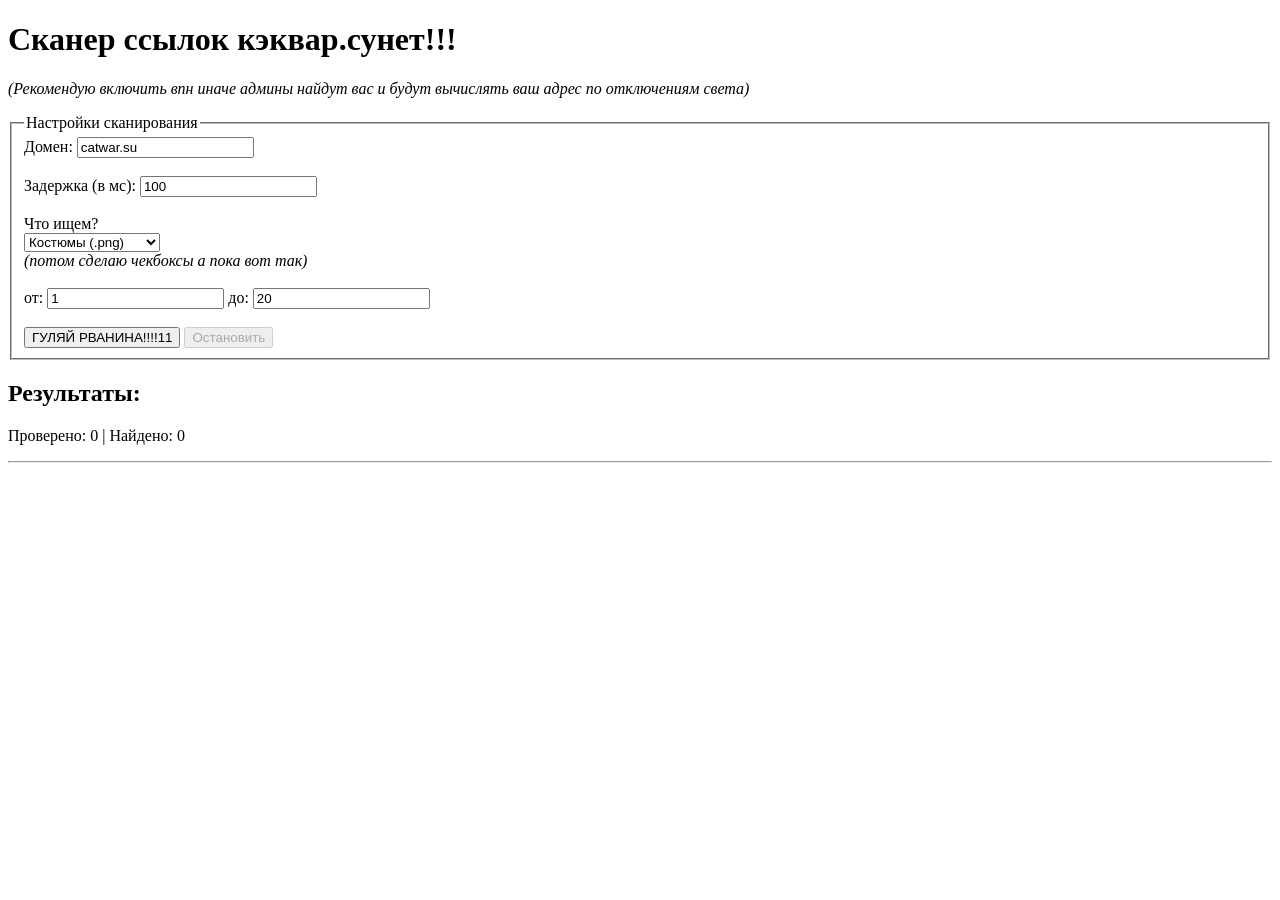
==== huita/index.html @ ca7b7831 "2152353462353252" ====
<!DOCTYPE html>
<html lang="ru">
<head>
    <meta charset="UTF-8">
    <title>ВЗЛОМ ЖОПЫ</title>
</head>
<body>
    <h1>Сканер ссылок кэквар.сунет!!!</h1>
    <p><i>(Рекомендую включить впн иначе админы найдут вас и будут вычислять ваш адрес по отключениям света)</i></p>

    <fieldset>
        <legend>Настройки сканирования</legend> <!-- смотрите шо я недавно нашел ляпота не правда ли -->
        
        <label>Домен:</label>
        <input type="text" id="domainInput" value="catwar.su"><br><br>

        <label>Задержка (в мс):</label>
        <input type="number" id="delayInput" value="100" min="0"><br><br>

        <label>Что ищем?</label><br>
        <select id="scanType">
            <option value="cw3/cats/0/costume/{id}.png">Костюмы (.png)</option>
            <option value="cw3/things/{id}.png">Предметы (.png)</option>
            <option value="achievement/{id}.png">Достижения (.png)</option>
            <option value="cw3/spacoj/{id}.jpg">Фоны (.jpg)</option>
            <option value="cw3/sky/{id}.png">Небо (.png)</option>
            <option value="medal/{id}.png">Медали (.png)</option>
            <option value="cw3/actions/{id}.png">Действия (.png)</option>
            <option value="cw3/odoroj/{id}.png">Запахи (.png)</option>
            <option value="cw3/moves/{id}.png">Переходы (.png)</option>
            <option value="cat">Персонажи (/cat)</option>
        </select><br>
        <i>(потом сделаю чекбоксы а пока вот так)</i><br><br>
        

        <label>от:</label>
        <input type="number" id="startId" value="1" min="0" placeholder="ID" required>
        
        <label>до:</label>
        <input type="number" id="endId" value="20" min="1" placeholder="ID" required><br><br>

        <button id="startBtn" onclick="startScan()">ГУЛЯЙ РВАНИНА!!!!11</button>
        <button id="stopBtn" onclick="stopScan()" disabled>Остановить</button>
    </fieldset>

    <h2>Результаты:</h2>
    <p>Проверено: <span id="checked">0</span> | Найдено: <span id="found">0</span></p>
    <hr>
    <div id="resultsContainer">
        </div>

    <script>
        let isScanning = false;
        let checked = 0;
        let found = 0;

        const CORS_PROXY = 'https://api.codetabs.com/v1/proxy/?quest='; 

        function stopScan() {
            isScanning = false;
            document.getElementById('startBtn').disabled = false;
            document.getElementById('stopBtn').disabled = true;
        }

        async function startScan() {
            if (isScanning) return;

            const start = parseInt(document.getElementById('startId').value);
            const end = parseInt(document.getElementById('endId').value);
            const delay = parseInt(document.getElementById('delayInput').value);
            const domain = document.getElementById('domainInput').value;
            const scanType = document.getElementById('scanType').value;
            
            if (start > end || !domain) {
                alert("нет что то тут не так перепроверяй епт");
                return;
            }

            isScanning = true;
            document.getElementById('startBtn').disabled = true;
            document.getElementById('stopBtn').disabled = false;
            
            document.getElementById('resultsContainer').innerHTML = '';
            checked = 0;
            found = 0;
            updateCounters();

            for (let id = start; id <= end; id++) {
                if (!isScanning) break;

                if (scanType === 'cat') {
                    await scanCharacter(domain, id);
                } else {
                    await scanImage(domain, id, scanType);
                }

                checked++;
                updateCounters();

                if (delay > 0 && id < end && isScanning) {
                    await new Promise(resolve => setTimeout(resolve, delay));
                }
            }

            stopScan();
            if(isScanning !== false) {
                alert("все отсканировал братуха");
            }
        }

        async function scanImage(domain, id, pathTemplate) {
            const pathUrl = pathTemplate.replace('{id}', id);
            const targetUrl = `https://${domain}/${pathUrl}`;
            const proxiedUrl = CORS_PROXY + encodeURIComponent(targetUrl);

            try {
                const response = await fetch(proxiedUrl, { method: 'GET' });
                
                if (response.ok) {
                    const blob = await response.blob();
                    
                    if (blob.size !== 305 && blob.type.startsWith('image/')) {
                        found++;
                        
                        const blobUrl = URL.createObjectURL(blob);
                        const lastMod = response.headers.get('Last-Modified') || 'Неизвестно';
                        const sizeKB = (blob.size / 1024).toFixed(2);

                        const html = `
                            <div>
                                <b>ID: ${id}</b><br>
                                <a href="${targetUrl}" target="_blank">
                                    <img src="${blobUrl}" width="150" alt="Изображение ${id}">
                                </a><br>
                                Размер: ${sizeKB} KB<br>
                                Дата: ${lastMod}
                            </div>
                            <hr>
                        `;
                        document.getElementById('resultsContainer').insertAdjacentHTML('beforeend', html);
                    }
                }
            } catch (e) {
                console.error(`Ошибка при запросе картинки ${id}:`, e);
            }
        }

        async function scanCharacter(domain, id) {
            const targetUrl = `https://${domain}/cat${id}`;
            const proxiedUrl = CORS_PROXY + encodeURIComponent(targetUrl);

            try {
                const response = await fetch(proxiedUrl, { 
                    method: 'GET',
                    headers: { 'Accept': 'text/html' }
                });
                
                if (response.ok) {
                    const htmlText = await response.text();
                    
                    if (htmlText.includes('Нет такого игрока') || htmlText.includes('Ошибка!')) {
                        return;
                    }

                    found++;
                    const parser = new DOMParser();
                    const doc = parser.parseFromString(htmlText, 'text/html');

                    let catName = doc.querySelector('big')?.innerText;
                    
                    let imgEl = doc.querySelector('img.avatar');
                    let avatarSrc = imgEl ? imgEl.getAttribute('src') : '';
                    let avatarBlobUrl = '';
                    
                    if (avatarSrc) {
                        // подумал щакурил заплакал
                        if (avatarSrc.includes('/avatar/')) {
                            avatarSrc = '/avatar/' + avatarSrc.split('/avatar/')[1];
                        } else if (avatarSrc.includes('img/')) {
                            avatarSrc = 'img/' + avatarSrc.split('img/')[1];
                        }

                        let fullAvatarUrl = '';
                        if (avatarSrc.startsWith('/')) {
                            fullAvatarUrl = `https://${domain}${avatarSrc}`;
                        } else {
                            fullAvatarUrl = `https://${domain}/${avatarSrc}`;
                        }

                        // надеюсь тот кто запретил хотлинкинг доволен чобой сука!)
                        try {
                            const imgResp = await fetch(CORS_PROXY + encodeURIComponent(fullAvatarUrl));
                            if (imgResp.ok) {
                                const imgBlob = await imgResp.blob();
                                avatarBlobUrl = URL.createObjectURL(imgBlob);
                            }
                        } catch (imgErr) {
                            console.error(`Какие то мутки с аватаркой ID ${id}:`, imgErr);
                        }
                    }

                    // по колхозянски ищем табличку где все данные
                    let statsHtml = '<ul>';
                    const idIcon = doc.querySelector('#id_icon');
                    
                    if (idIcon) {
                        const table = idIcon.closest('table');
                        const rows = table.querySelectorAll('tr');
                        
                        rows.forEach(row => {
                            const icon = row.querySelector('td:first-child img');
                            const valueObj = row.querySelector('td:nth-child(2) b') || row.querySelector('td:nth-child(2)');
                            
                            if (icon && valueObj) {
                                let label = icon.title;
                                if (!label) {
                                    if (icon.id === 'id_icon') label = 'ID';
                                    else if (icon.id === 'age_icon') label = 'Возраст';
                                    else if (icon.id === 'act_icon') label = 'Активность';
                                    else label = 'Параметр'; //блять а схуяли у племени и бу нет айдишек
                                }
                                statsHtml += `<li><b>${label}:</b> ${valueObj.innerText.trim()}</li>`;
                            }
                        });
                    } else {
                        statsHtml += '<li><i>Таблица с данными (почему-то) не найдена :/ </i></li>';
                    }
                    statsHtml += '</ul>';

                    const resultHtml = `
                        <div>
                            <b>Имя: ${catName}</b><br>
                            ${avatarImg ? `<a href="${targetUrl}" target="_blank"><img src="${avatarImg}" width="100" alt="Аватар"></a><br>` : ''}
                            <a href="${targetUrl}" target="_blank">Ссылка на профиль</a><br>
                            ${statsHtml}
                        </div>
                        <hr>
                    `;
                    document.getElementById('resultsContainer').insertAdjacentHTML('beforeend', resultHtml);
                }
            } catch (e) {
                console.error(`Ошибка при поиске персонажа: ${id}:`, e);
            }
        }

        function updateCounters() {
            document.getElementById('checked').innerText = checked;
            document.getElementById('found').innerText = found;
        }
    </script>
</body>
</html>
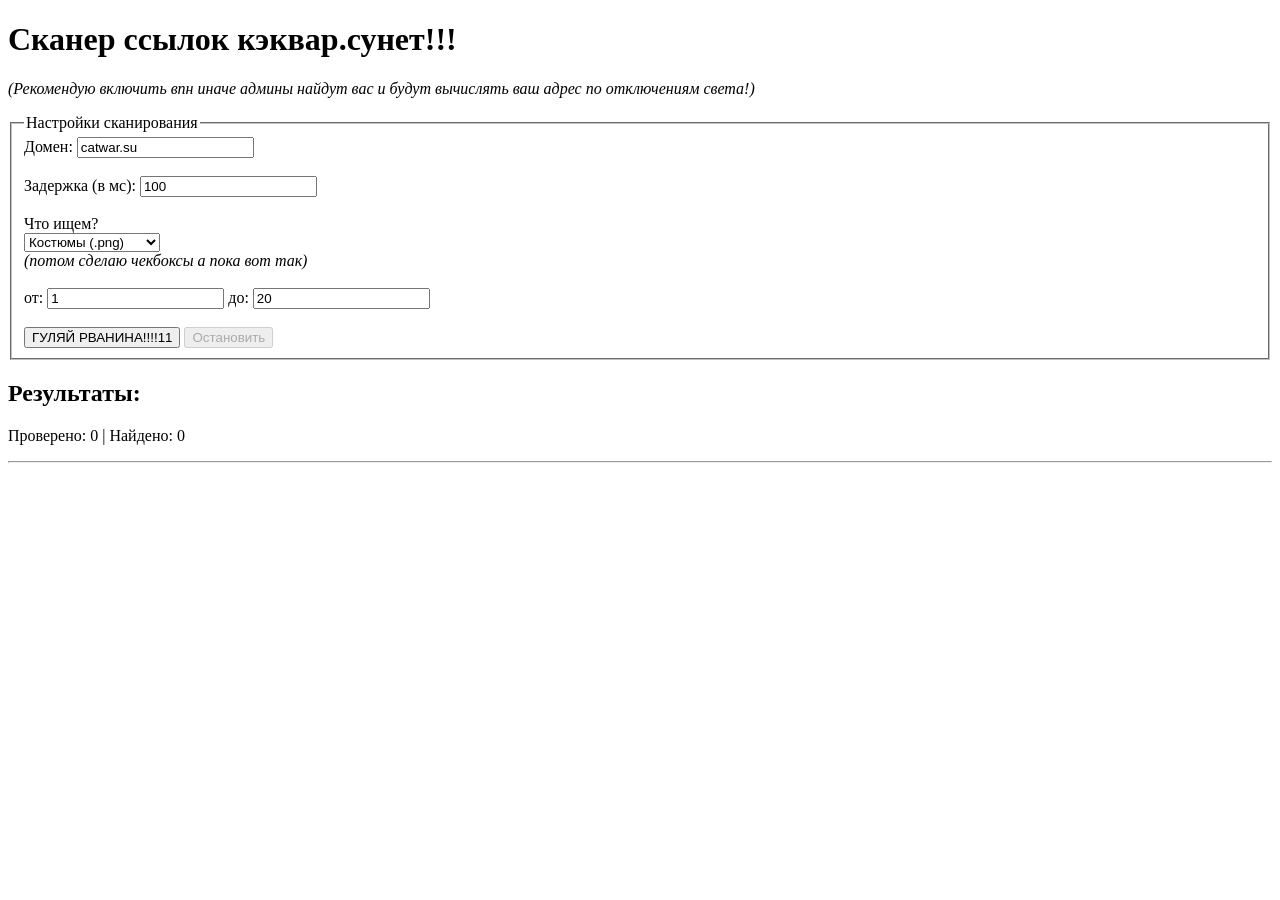
==== commit 27ea07c3: "Update index.html" ====
--- a/huita/index.html
+++ b/huita/index.html
@@ -2,16 +2,15 @@
 <html lang="ru">
 <head>
     <meta charset="UTF-8">
+    <meta name="robots" content="noindex, nofollow"> <!-- вон отсюда -->
     <title>ВЗЛОМ ЖОПЫ</title>
 </head>
 <body>
     <h1>Сканер ссылок кэквар.сунет!!!</h1>
-    <p><i>(Рекомендую включить впн иначе админы найдут вас и будут вычислять ваш адрес по отключениям света)</i></p>
+    <p><i>(Рекомендую включить впн иначе админы найдут вас и будут вычислять ваш адрес по отключениям света!)</i></p>
 
     <fieldset>
-        <legend>Настройки сканирования</legend> <!-- смотрите шо я недавно нашел ляпота не правда ли -->
-        
-        <label>Домен:</label>
+        <legend>Настройки сканирования</legend> <label>Домен:</label>
         <input type="text" id="domainInput" value="catwar.su"><br><br>
 
         <label>Задержка (в мс):</label>
@@ -46,8 +45,7 @@
     <h2>Результаты:</h2>
     <p>Проверено: <span id="checked">0</span> | Найдено: <span id="found">0</span></p>
     <hr>
-    <div id="resultsContainer">
-        </div>
+    <div id="resultsContainer"></div>
 
     <script>
         let isScanning = false;
@@ -166,37 +164,22 @@
                     const parser = new DOMParser();
                     const doc = parser.parseFromString(htmlText, 'text/html');
 
-                    let catName = doc.querySelector('big')?.innerText;
-                    
-                    let imgEl = doc.querySelector('img.avatar');
-                    let avatarSrc = imgEl ? imgEl.getAttribute('src') : '';
+                    let catName = doc.querySelector('big')?.innerText || 'Имя не найдено';
+                    
+                    const fullAvatarUrl = `https://${domain}/avatar/${id}.jpg`;
                     let avatarBlobUrl = '';
-                    
-                    if (avatarSrc) {
-                        // подумал щакурил заплакал
-                        if (avatarSrc.includes('/avatar/')) {
-                            avatarSrc = '/avatar/' + avatarSrc.split('/avatar/')[1];
-                        } else if (avatarSrc.includes('img/')) {
-                            avatarSrc = 'img/' + avatarSrc.split('img/')[1];
-                        }
-
-                        let fullAvatarUrl = '';
-                        if (avatarSrc.startsWith('/')) {
-                            fullAvatarUrl = `https://${domain}${avatarSrc}`;
-                        } else {
-                            fullAvatarUrl = `https://${domain}/${avatarSrc}`;
-                        }
-
-                        // надеюсь тот кто запретил хотлинкинг доволен чобой сука!)
-                        try {
-                            const imgResp = await fetch(CORS_PROXY + encodeURIComponent(fullAvatarUrl));
-                            if (imgResp.ok) {
-                                const imgBlob = await imgResp.blob();
+
+                    // НАДЕЮСЬ ТОТ КТО ЗАПРЕТИЛ ХОТЛИНКИНГ ДОВОЛЕН СОБОЮ!!!))))))
+                    try {
+                        const imgResp = await fetch(CORS_PROXY + encodeURIComponent(fullAvatarUrl));
+                        if (imgResp.ok) {
+                            const imgBlob = await imgResp.blob();
+                            if (imgBlob.type.startsWith('image/')) {
                                 avatarBlobUrl = URL.createObjectURL(imgBlob);
                             }
-                        } catch (imgErr) {
-                            console.error(`Какие то мутки с аватаркой ID ${id}:`, imgErr);
                         }
+                    } catch (imgErr) {
+                        console.error(`Не удалось загрузить аватарку для ID ${id}:`, imgErr);
                     }
 
                     // по колхозянски ищем табличку где все данные
@@ -217,7 +200,7 @@
                                     if (icon.id === 'id_icon') label = 'ID';
                                     else if (icon.id === 'age_icon') label = 'Возраст';
                                     else if (icon.id === 'act_icon') label = 'Активность';
-                                    else label = 'Параметр'; //блять а схуяли у племени и бу нет айдишек
+                                    else label = 'Параметр';
                                 }
                                 statsHtml += `<li><b>${label}:</b> ${valueObj.innerText.trim()}</li>`;
                             }
@@ -230,7 +213,7 @@
                     const resultHtml = `
                         <div>
                             <b>Имя: ${catName}</b><br>
-                            ${avatarImg ? `<a href="${targetUrl}" target="_blank"><img src="${avatarImg}" width="100" alt="Аватар"></a><br>` : ''}
+                            ${avatarBlobUrl ? `<a href="${targetUrl}" target="_blank"><img src="${avatarBlobUrl}" width="100" alt="Аватар"></a><br>` : ''}
                             <a href="${targetUrl}" target="_blank">Ссылка на профиль</a><br>
                             ${statsHtml}
                         </div>
